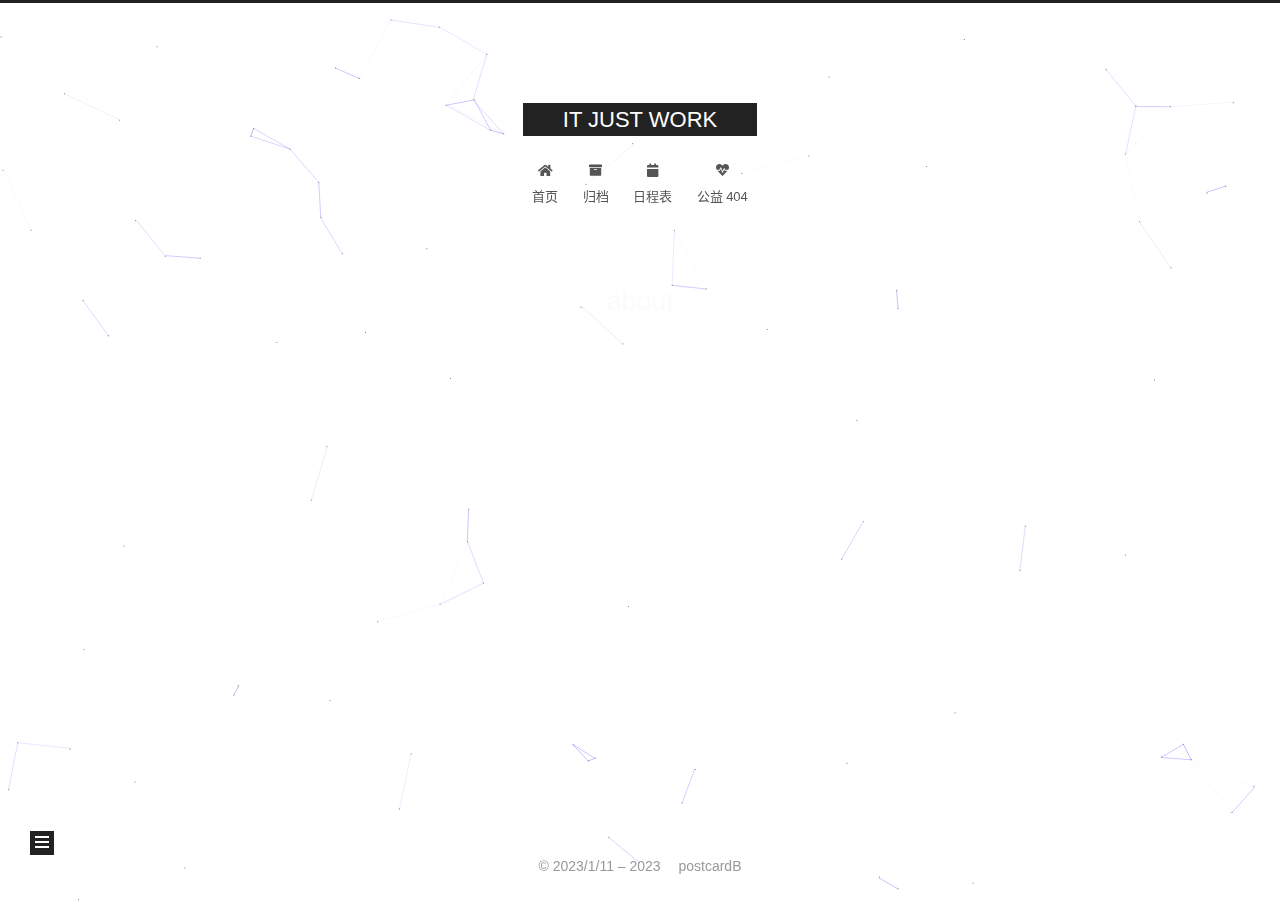
==== about/index.html @ e7f95473 "Site updated: 2023-01-11 19:33:29" ====
<!DOCTYPE html>
<html lang="zh-CN">
<head>
  <meta charset="UTF-8">
<meta name="viewport" content="width=device-width, initial-scale=1, maximum-scale=2">
<meta name="theme-color" content="#222">
<meta name="generator" content="Hexo 6.3.0">
  <link rel="apple-touch-icon" sizes="180x180" href="/images/apple-touch-icon-next.png">
  <link rel="icon" type="image/png" sizes="32x32" href="/images/favicon-32x32-next.png">
  <link rel="icon" type="image/png" sizes="16x16" href="/images/favicon-16x16-next.png">
  <link rel="mask-icon" href="/images/logo.svg" color="#222">

<link rel="stylesheet" href="/css/main.css">


<link rel="stylesheet" href="/lib/font-awesome/css/all.min.css">

<script id="hexo-configurations">
    var NexT = window.NexT || {};
    var CONFIG = {"hostname":"example.com","root":"/","scheme":"Muse","version":"7.8.0","exturl":false,"sidebar":{"position":"left","display":"post","padding":18,"offset":12,"onmobile":false},"copycode":{"enable":false,"show_result":false,"style":null},"back2top":{"enable":true,"sidebar":false,"scrollpercent":false},"bookmark":{"enable":false,"color":"#222","save":"auto"},"fancybox":false,"mediumzoom":false,"lazyload":false,"pangu":false,"comments":{"style":"tabs","active":null,"storage":true,"lazyload":false,"nav":null},"algolia":{"hits":{"per_page":10},"labels":{"input_placeholder":"Search for Posts","hits_empty":"We didn't find any results for the search: ${query}","hits_stats":"${hits} results found in ${time} ms"}},"localsearch":{"enable":false,"trigger":"auto","top_n_per_article":1,"unescape":false,"preload":false},"motion":{"enable":true,"async":false,"transition":{"post_block":"fadeIn","post_header":"slideDownIn","post_body":"slideDownIn","coll_header":"slideLeftIn","sidebar":"slideUpIn"}}};
  </script>

  <meta property="og:type" content="website">
<meta property="og:title" content="about">
<meta property="og:url" content="http://example.com/about/index.html">
<meta property="og:site_name" content="IT JUST WORK">
<meta property="og:locale" content="zh_CN">
<meta property="article:published_time" content="2023-01-11T11:20:18.000Z">
<meta property="article:modified_time" content="2023-01-11T11:20:18.881Z">
<meta property="article:author" content="postcardB">
<meta name="twitter:card" content="summary">

<link rel="canonical" href="http://example.com/about/">


<script id="page-configurations">
  // https://hexo.io/docs/variables.html
  CONFIG.page = {
    sidebar: "",
    isHome : false,
    isPost : false,
    lang   : 'zh-CN'
  };
</script>

  <title>about | IT JUST WORK
</title>
  






  <noscript>
  <style>
  .use-motion .brand,
  .use-motion .menu-item,
  .sidebar-inner,
  .use-motion .post-block,
  .use-motion .pagination,
  .use-motion .comments,
  .use-motion .post-header,
  .use-motion .post-body,
  .use-motion .collection-header { opacity: initial; }

  .use-motion .site-title,
  .use-motion .site-subtitle {
    opacity: initial;
    top: initial;
  }

  .use-motion .logo-line-before i { left: initial; }
  .use-motion .logo-line-after i { right: initial; }
  </style>
</noscript>

</head>

<body itemscope itemtype="http://schema.org/WebPage">
  <div class="container use-motion">
    <div class="headband"></div>

    <header class="header" itemscope itemtype="http://schema.org/WPHeader">
      <div class="header-inner"><div class="site-brand-container">
  <div class="site-nav-toggle">
    <div class="toggle" aria-label="切换导航栏">
      <span class="toggle-line toggle-line-first"></span>
      <span class="toggle-line toggle-line-middle"></span>
      <span class="toggle-line toggle-line-last"></span>
    </div>
  </div>

  <div class="site-meta">

    <a href="/" class="brand" rel="start">
      <span class="logo-line-before"><i></i></span>
      <h1 class="site-title">IT JUST WORK</h1>
      <span class="logo-line-after"><i></i></span>
    </a>
  </div>

  <div class="site-nav-right">
    <div class="toggle popup-trigger">
    </div>
  </div>
</div>




<nav class="site-nav">
  <ul id="menu" class="main-menu menu">
        <li class="menu-item menu-item-home">

    <a href="/" rel="section"><i class="fa fa-home fa-fw"></i>首页</a>

  </li>
        <li class="menu-item menu-item-archives">

    <a href="/archives/" rel="section"><i class="fa fa-archive fa-fw"></i>归档</a>

  </li>
        <li class="menu-item menu-item-schedule">

    <a href="/schedule/" rel="section"><i class="fa fa-calendar fa-fw"></i>日程表</a>

  </li>
        <li class="menu-item menu-item-commonweal">

    <a href="/404/" rel="section"><i class="fa fa-heartbeat fa-fw"></i>公益 404</a>

  </li>
  </ul>
</nav>




</div>
    </header>

    
  <div class="back-to-top">
    <i class="fa fa-arrow-up"></i>
    <span>0%</span>
  </div>


    <main class="main">
      <div class="main-inner">
        <div class="content-wrap">
          
  
  

          <div class="content page posts-expand">
            

    
    
    
    <div class="post-block" lang="zh-CN">
      <header class="post-header">

<h1 class="post-title" itemprop="name headline">about
</h1>

<div class="post-meta">
  

</div>

</header>

      
      
      
      <div class="post-body">
          
      </div>
      
      
      
    </div>
    

    
    
    


          </div>
          

<script>
  window.addEventListener('tabs:register', () => {
    let { activeClass } = CONFIG.comments;
    if (CONFIG.comments.storage) {
      activeClass = localStorage.getItem('comments_active') || activeClass;
    }
    if (activeClass) {
      let activeTab = document.querySelector(`a[href="#comment-${activeClass}"]`);
      if (activeTab) {
        activeTab.click();
      }
    }
  });
  if (CONFIG.comments.storage) {
    window.addEventListener('tabs:click', event => {
      if (!event.target.matches('.tabs-comment .tab-content .tab-pane')) return;
      let commentClass = event.target.classList[1];
      localStorage.setItem('comments_active', commentClass);
    });
  }
</script>

        </div>
          
  
  <div class="toggle sidebar-toggle">
    <span class="toggle-line toggle-line-first"></span>
    <span class="toggle-line toggle-line-middle"></span>
    <span class="toggle-line toggle-line-last"></span>
  </div>

  <aside class="sidebar">
    <div class="sidebar-inner">

      <ul class="sidebar-nav motion-element">
        <li class="sidebar-nav-toc">
          文章目录
        </li>
        <li class="sidebar-nav-overview">
          站点概览
        </li>
      </ul>

      <!--noindex-->
      <div class="post-toc-wrap sidebar-panel">
      </div>
      <!--/noindex-->

      <div class="site-overview-wrap sidebar-panel">
        <div class="site-author motion-element" itemprop="author" itemscope itemtype="http://schema.org/Person">
  <p class="site-author-name" itemprop="name">postcardB</p>
  <div class="site-description" itemprop="description"></div>
</div>
<div class="site-state-wrap motion-element">
  <nav class="site-state">
      <div class="site-state-item site-state-posts">
          <a href="/archives/">
        
          <span class="site-state-item-count">1</span>
          <span class="site-state-item-name">日志</span>
        </a>
      </div>
  </nav>
</div>



      </div>

    </div>
  </aside>
  <div id="sidebar-dimmer"></div>


      </div>
    </main>

    <footer class="footer">
      <div class="footer-inner">
        

        

<div class="copyright">
  
  &copy; 2023/1/11 – 
  <span itemprop="copyrightYear">2023</span>
  <span class="with-love">
    <i class=""></i>
  </span>
  <span class="author" itemprop="copyrightHolder">postcardB</span>
</div>

        








      </div>
    </footer>
  </div>

  
  
  <script color='0,0,255' opacity='0.5' zIndex='-1' count='99' src="/lib/canvas-nest/canvas-nest.min.js"></script>
  <script src="/lib/anime.min.js"></script>
  <script src="/lib/velocity/velocity.min.js"></script>
  <script src="/lib/velocity/velocity.ui.min.js"></script>

<script src="/js/utils.js"></script>

<script src="/js/motion.js"></script>


<script src="/js/schemes/muse.js"></script>


<script src="/js/next-boot.js"></script>




  















  

  

</body>
</html>
---- css/main.css ----
:root {
  --body-bg-color: #fff;
  --content-bg-color: #fff;
  --card-bg-color: #f5f5f5;
  --text-color: #555;
  --blockquote-color: #666;
  --link-color: #555;
  --link-hover-color: #222;
  --brand-color: #fff;
  --brand-hover-color: #fff;
  --table-row-odd-bg-color: #f9f9f9;
  --table-row-hover-bg-color: #f5f5f5;
  --menu-item-bg-color: #f5f5f5;
  --btn-default-bg: #222;
  --btn-default-color: #fff;
  --btn-default-border-color: #222;
  --btn-default-hover-bg: #fff;
  --btn-default-hover-color: #222;
  --btn-default-hover-border-color: #222;
}
html {
  line-height: 1.15; /* 1 */
  -webkit-text-size-adjust: 100%; /* 2 */
}
body {
  margin: 0;
}
main {
  display: block;
}
h1 {
  font-size: 2em;
  margin: 0.67em 0;
}
hr {
  box-sizing: content-box; /* 1 */
  height: 0; /* 1 */
  overflow: visible; /* 2 */
}
pre {
  font-family: monospace, monospace; /* 1 */
  font-size: 1em; /* 2 */
}
a {
  background: transparent;
}
abbr[title] {
  border-bottom: none; /* 1 */
  text-decoration: underline; /* 2 */
  text-decoration: underline dotted; /* 2 */
}
b,
strong {
  font-weight: bolder;
}
code,
kbd,
samp {
  font-family: monospace, monospace; /* 1 */
  font-size: 1em; /* 2 */
}
small {
  font-size: 80%;
}
sub,
sup {
  font-size: 75%;
  line-height: 0;
  position: relative;
  vertical-align: baseline;
}
sub {
  bottom: -0.25em;
}
sup {
  top: -0.5em;
}
img {
  border-style: none;
}
button,
input,
optgroup,
select,
textarea {
  font-family: inherit; /* 1 */
  font-size: 100%; /* 1 */
  line-height: 1.15; /* 1 */
  margin: 0; /* 2 */
}
button,
input {
/* 1 */
  overflow: visible;
}
button,
select {
/* 1 */
  text-transform: none;
}
button,
[type='button'],
[type='reset'],
[type='submit'] {
  -webkit-appearance: button;
}
button::-moz-focus-inner,
[type='button']::-moz-focus-inner,
[type='reset']::-moz-focus-inner,
[type='submit']::-moz-focus-inner {
  border-style: none;
  padding: 0;
}
button:-moz-focusring,
[type='button']:-moz-focusring,
[type='reset']:-moz-focusring,
[type='submit']:-moz-focusring {
  outline: 1px dotted ButtonText;
}
fieldset {
  padding: 0.35em 0.75em 0.625em;
}
legend {
  box-sizing: border-box; /* 1 */
  color: inherit; /* 2 */
  display: table; /* 1 */
  max-width: 100%; /* 1 */
  padding: 0; /* 3 */
  white-space: normal; /* 1 */
}
progress {
  vertical-align: baseline;
}
textarea {
  overflow: auto;
}
[type='checkbox'],
[type='radio'] {
  box-sizing: border-box; /* 1 */
  padding: 0; /* 2 */
}
[type='number']::-webkit-inner-spin-button,
[type='number']::-webkit-outer-spin-button {
  height: auto;
}
[type='search'] {
  outline-offset: -2px; /* 2 */
  -webkit-appearance: textfield; /* 1 */
}
[type='search']::-webkit-search-decoration {
  -webkit-appearance: none;
}
::-webkit-file-upload-button {
  font: inherit; /* 2 */
  -webkit-appearance: button; /* 1 */
}
details {
  display: block;
}
summary {
  display: list-item;
}
template {
  display: none;
}
[hidden] {
  display: none;
}
::selection {
  background: #262a30;
  color: #eee;
}
html,
body {
  height: 100%;
}
body {
  background: var(--body-bg-color);
  color: var(--text-color);
  font-family: 'Lato', "PingFang SC", "Microsoft YaHei", sans-serif;
  font-size: 1em;
  line-height: 2;
}
@media (max-width: 991px) {
  body {
    padding-left: 0 !important;
    padding-right: 0 !important;
  }
}
h1,
h2,
h3,
h4,
h5,
h6 {
  font-family: 'Lato', "PingFang SC", "Microsoft YaHei", sans-serif;
  font-weight: bold;
  line-height: 1.5;
  margin: 20px 0 15px;
}
h1 {
  font-size: 1.5em;
}
h2 {
  font-size: 1.375em;
}
h3 {
  font-size: 1.25em;
}
h4 {
  font-size: 1.125em;
}
h5 {
  font-size: 1em;
}
h6 {
  font-size: 0.875em;
}
p {
  margin: 0 0 20px 0;
}
a,
span.exturl {
  border-bottom: 1px solid #999;
  color: var(--link-color);
  outline: 0;
  text-decoration: none;
  overflow-wrap: break-word;
  word-wrap: break-word;
  cursor: pointer;
}
a:hover,
span.exturl:hover {
  border-bottom-color: var(--link-hover-color);
  color: var(--link-hover-color);
}
iframe,
img,
video {
  display: block;
  margin-left: auto;
  margin-right: auto;
  max-width: 100%;
}
hr {
  background-image: repeating-linear-gradient(-45deg, #ddd, #ddd 4px, transparent 4px, transparent 8px);
  border: 0;
  height: 3px;
  margin: 40px 0;
}
blockquote {
  border-left: 4px solid #ddd;
  color: var(--blockquote-color);
  margin: 0;
  padding: 0 15px;
}
blockquote cite::before {
  content: '-';
  padding: 0 5px;
}
dt {
  font-weight: bold;
}
dd {
  margin: 0;
  padding: 0;
}
kbd {
  background-color: #f5f5f5;
  background-image: linear-gradient(#eee, #fff, #eee);
  border: 1px solid #ccc;
  border-radius: 0.2em;
  box-shadow: 0.1em 0.1em 0.2em rgba(0,0,0,0.1);
  color: #555;
  font-family: inherit;
  padding: 0.1em 0.3em;
  white-space: nowrap;
}
.table-container {
  overflow: auto;
}
table {
  border-collapse: collapse;
  border-spacing: 0;
  font-size: 0.875em;
  margin: 0 0 20px 0;
  width: 100%;
}
tbody tr:nth-of-type(odd) {
  background: var(--table-row-odd-bg-color);
}
tbody tr:hover {
  background: var(--table-row-hover-bg-color);
}
caption,
th,
td {
  font-weight: normal;
  padding: 8px;
  vertical-align: middle;
}
th,
td {
  border: 1px solid #ddd;
  border-bottom: 3px solid #ddd;
}
th {
  font-weight: 700;
  padding-bottom: 10px;
}
td {
  border-bottom-width: 1px;
}
.btn {
  background: var(--btn-default-bg);
  border: 2px solid var(--btn-default-border-color);
  border-radius: 0;
  color: var(--btn-default-color);
  display: inline-block;
  font-size: 0.875em;
  line-height: 2;
  padding: 0 20px;
  text-decoration: none;
  transition-property: background-color;
  transition-delay: 0s;
  transition-duration: 0.2s;
  transition-timing-function: ease-in-out;
}
.btn:hover {
  background: var(--btn-default-hover-bg);
  border-color: var(--btn-default-hover-border-color);
  color: var(--btn-default-hover-color);
}
.btn + .btn {
  margin: 0 0 8px 8px;
}
.btn .fa-fw {
  text-align: left;
  width: 1.285714285714286em;
}
.toggle {
  line-height: 0;
}
.toggle .toggle-line {
  background: #fff;
  display: inline-block;
  height: 2px;
  left: 0;
  position: relative;
  top: 0;
  transition: all 0.4s;
  vertical-align: top;
  width: 100%;
}
.toggle .toggle-line:not(:first-child) {
  margin-top: 3px;
}
.toggle.toggle-arrow .toggle-line-first {
  left: 50%;
  top: 2px;
  transform: rotate(45deg);
  width: 50%;
}
.toggle.toggle-arrow .toggle-line-middle {
  left: 2px;
  width: 90%;
}
.toggle.toggle-arrow .toggle-line-last {
  left: 50%;
  top: -2px;
  transform: rotate(-45deg);
  width: 50%;
}
.toggle.toggle-close .toggle-line-first {
  transform: rotate(-45deg);
  top: 5px;
}
.toggle.toggle-close .toggle-line-middle {
  opacity: 0;
}
.toggle.toggle-close .toggle-line-last {
  transform: rotate(45deg);
  top: -5px;
}
.highlight,
pre {
  background: #f7f7f7;
  color: #4d4d4c;
  line-height: 1.6;
  margin: 0 auto 20px;
}
pre,
code {
  font-family: consolas, Menlo, monospace, "PingFang SC", "Microsoft YaHei";
}
code {
  background: #eee;
  border-radius: 3px;
  color: #555;
  padding: 2px 4px;
  overflow-wrap: break-word;
  word-wrap: break-word;
}
.highlight *::selection {
  background: #d6d6d6;
}
.highlight pre {
  border: 0;
  margin: 0;
  padding: 10px 0;
}
.highlight table {
  border: 0;
  margin: 0;
  width: auto;
}
.highlight td {
  border: 0;
  padding: 0;
}
.highlight figcaption {
  background: #eff2f3;
  color: #4d4d4c;
  display: flex;
  font-size: 0.875em;
  justify-content: space-between;
  line-height: 1.2;
  padding: 0.5em;
}
.highlight figcaption a {
  color: #4d4d4c;
}
.highlight figcaption a:hover {
  border-bottom-color: #4d4d4c;
}
.highlight .gutter {
  -moz-user-select: none;
  -ms-user-select: none;
  -webkit-user-select: none;
  user-select: none;
}
.highlight .gutter pre {
  background: #eff2f3;
  color: #869194;
  padding-left: 10px;
  padding-right: 10px;
  text-align: right;
}
.highlight .code pre {
  background: #f7f7f7;
  padding-left: 10px;
  width: 100%;
}
.gist table {
  width: auto;
}
.gist table td {
  border: 0;
}
pre {
  overflow: auto;
  padding: 10px;
}
pre code {
  background: none;
  color: #4d4d4c;
  font-size: 0.875em;
  padding: 0;
  text-shadow: none;
}
pre .deletion {
  background: #fdd;
}
pre .addition {
  background: #dfd;
}
pre .meta {
  color: #eab700;
  -moz-user-select: none;
  -ms-user-select: none;
  -webkit-user-select: none;
  user-select: none;
}
pre .comment {
  color: #8e908c;
}
pre .variable,
pre .attribute,
pre .tag,
pre .name,
pre .regexp,
pre .ruby .constant,
pre .xml .tag .title,
pre .xml .pi,
pre .xml .doctype,
pre .html .doctype,
pre .css .id,
pre .css .class,
pre .css .pseudo {
  color: #c82829;
}
pre .number,
pre .preprocessor,
pre .built_in,
pre .builtin-name,
pre .literal,
pre .params,
pre .constant,
pre .command {
  color: #f5871f;
}
pre .ruby .class .title,
pre .css .rules .attribute,
pre .string,
pre .symbol,
pre .value,
pre .inheritance,
pre .header,
pre .ruby .symbol,
pre .xml .cdata,
pre .special,
pre .formula {
  color: #718c00;
}
pre .title,
pre .css .hexcolor {
  color: #3e999f;
}
pre .function,
pre .python .decorator,
pre .python .title,
pre .ruby .function .title,
pre .ruby .title .keyword,
pre .perl .sub,
pre .javascript .title,
pre .coffeescript .title {
  color: #4271ae;
}
pre .keyword,
pre .javascript .function {
  color: #8959a8;
}
.blockquote-center {
  border-left: none;
  margin: 40px 0;
  padding: 0;
  position: relative;
  text-align: center;
}
.blockquote-center .fa {
  display: block;
  opacity: 0.6;
  position: absolute;
  width: 100%;
}
.blockquote-center .fa-quote-left {
  border-top: 1px solid #ccc;
  text-align: left;
  top: -20px;
}
.blockquote-center .fa-quote-right {
  border-bottom: 1px solid #ccc;
  text-align: right;
  bottom: -20px;
}
.blockquote-center p,
.blockquote-center div {
  text-align: center;
}
.post-body .group-picture img {
  margin: 0 auto;
  padding: 0 3px;
}
.group-picture-row {
  margin-bottom: 6px;
  overflow: hidden;
}
.group-picture-column {
  float: left;
  margin-bottom: 10px;
}
.post-body .label {
  color: #555;
  display: inline;
  padding: 0 2px;
}
.post-body .label.default {
  background: #f0f0f0;
}
.post-body .label.primary {
  background: #efe6f7;
}
.post-body .label.info {
  background: #e5f2f8;
}
.post-body .label.success {
  background: #e7f4e9;
}
.post-body .label.warning {
  background: #fcf6e1;
}
.post-body .label.danger {
  background: #fae8eb;
}
.post-body .tabs {
  margin-bottom: 20px;
}
.post-body .tabs,
.tabs-comment {
  display: block;
  padding-top: 10px;
  position: relative;
}
.post-body .tabs ul.nav-tabs,
.tabs-comment ul.nav-tabs {
  display: flex;
  flex-wrap: wrap;
  margin: 0;
  margin-bottom: -1px;
  padding: 0;
}
@media (max-width: 413px) {
  .post-body .tabs ul.nav-tabs,
  .tabs-comment ul.nav-tabs {
    display: block;
    margin-bottom: 5px;
  }
}
.post-body .tabs ul.nav-tabs li.tab,
.tabs-comment ul.nav-tabs li.tab {
  border-bottom: 1px solid #ddd;
  border-left: 1px solid transparent;
  border-right: 1px solid transparent;
  border-top: 3px solid transparent;
  flex-grow: 1;
  list-style-type: none;
  border-radius: 0 0 0 0;
}
@media (max-width: 413px) {
  .post-body .tabs ul.nav-tabs li.tab,
  .tabs-comment ul.nav-tabs li.tab {
    border-bottom: 1px solid transparent;
    border-left: 3px solid transparent;
    border-right: 1px solid transparent;
    border-top: 1px solid transparent;
  }
}
@media (max-width: 413px) {
  .post-body .tabs ul.nav-tabs li.tab,
  .tabs-comment ul.nav-tabs li.tab {
    border-radius: 0;
  }
}
.post-body .tabs ul.nav-tabs li.tab a,
.tabs-comment ul.nav-tabs li.tab a {
  border-bottom: initial;
  display: block;
  line-height: 1.8;
  outline: 0;
  padding: 0.25em 0.75em;
  text-align: center;
  transition-delay: 0s;
  transition-duration: 0.2s;
  transition-timing-function: ease-out;
}
.post-body .tabs ul.nav-tabs li.tab a i,
.tabs-comment ul.nav-tabs li.tab a i {
  width: 1.285714285714286em;
}
.post-body .tabs ul.nav-tabs li.tab.active,
.tabs-comment ul.nav-tabs li.tab.active {
  border-bottom: 1px solid transparent;
  border-left: 1px solid #ddd;
  border-right: 1px solid #ddd;
  border-top: 3px solid #fc6423;
}
@media (max-width: 413px) {
  .post-body .tabs ul.nav-tabs li.tab.active,
  .tabs-comment ul.nav-tabs li.tab.active {
    border-bottom: 1px solid #ddd;
    border-left: 3px solid #fc6423;
    border-right: 1px solid #ddd;
    border-top: 1px solid #ddd;
  }
}
.post-body .tabs ul.nav-tabs li.tab.active a,
.tabs-comment ul.nav-tabs li.tab.active a {
  color: var(--link-color);
  cursor: default;
}
.post-body .tabs .tab-content .tab-pane,
.tabs-comment .tab-content .tab-pane {
  border: 1px solid #ddd;
  border-top: 0;
  padding: 20px 20px 0 20px;
  border-radius: 0;
}
.post-body .tabs .tab-content .tab-pane:not(.active),
.tabs-comment .tab-content .tab-pane:not(.active) {
  display: none;
}
.post-body .tabs .tab-content .tab-pane.active,
.tabs-comment .tab-content .tab-pane.active {
  display: block;
}
.post-body .tabs .tab-content .tab-pane.active:nth-of-type(1),
.tabs-comment .tab-content .tab-pane.active:nth-of-type(1) {
  border-radius: 0 0 0 0;
}
@media (max-width: 413px) {
  .post-body .tabs .tab-content .tab-pane.active:nth-of-type(1),
  .tabs-comment .tab-content .tab-pane.active:nth-of-type(1) {
    border-radius: 0;
  }
}
.post-body .note {
  border-radius: 3px;
  margin-bottom: 20px;
  padding: 1em;
  position: relative;
  border: 1px solid #eee;
  border-left-width: 5px;
}
.post-body .note h2,
.post-body .note h3,
.post-body .note h4,
.post-body .note h5,
.post-body .note h6 {
  margin-top: 0;
  border-bottom: initial;
  margin-bottom: 0;
  padding-top: 0;
}
.post-body .note p:first-child,
.post-body .note ul:first-child,
.post-body .note ol:first-child,
.post-body .note table:first-child,
.post-body .note pre:first-child,
.post-body .note blockquote:first-child,
.post-body .note img:first-child {
  margin-top: 0;
}
.post-body .note p:last-child,
.post-body .note ul:last-child,
.post-body .note ol:last-child,
.post-body .note table:last-child,
.post-body .note pre:last-child,
.post-body .note blockquote:last-child,
.post-body .note img:last-child {
  margin-bottom: 0;
}
.post-body .note.default {
  border-left-color: #777;
}
.post-body .note.default h2,
.post-body .note.default h3,
.post-body .note.default h4,
.post-body .note.default h5,
.post-body .note.default h6 {
  color: #777;
}
.post-body .note.primary {
  border-left-color: #6f42c1;
}
.post-body .note.primary h2,
.post-body .note.primary h3,
.post-body .note.primary h4,
.post-body .note.primary h5,
.post-body .note.primary h6 {
  color: #6f42c1;
}
.post-body .note.info {
  border-left-color: #428bca;
}
.post-body .note.info h2,
.post-body .note.info h3,
.post-body .note.info h4,
.post-body .note.info h5,
.post-body .note.info h6 {
  color: #428bca;
}
.post-body .note.success {
  border-left-color: #5cb85c;
}
.post-body .note.success h2,
.post-body .note.success h3,
.post-body .note.success h4,
.post-body .note.success h5,
.post-body .note.success h6 {
  color: #5cb85c;
}
.post-body .note.warning {
  border-left-color: #f0ad4e;
}
.post-body .note.warning h2,
.post-body .note.warning h3,
.post-body .note.warning h4,
.post-body .note.warning h5,
.post-body .note.warning h6 {
  color: #f0ad4e;
}
.post-body .note.danger {
  border-left-color: #d9534f;
}
.post-body .note.danger h2,
.post-body .note.danger h3,
.post-body .note.danger h4,
.post-body .note.danger h5,
.post-body .note.danger h6 {
  color: #d9534f;
}
.pagination .prev,
.pagination .next,
.pagination .page-number,
.pagination .space {
  display: inline-block;
  margin: 0 10px;
  padding: 0 11px;
  position: relative;
  top: -1px;
}
@media (max-width: 767px) {
  .pagination .prev,
  .pagination .next,
  .pagination .page-number,
  .pagination .space {
    margin: 0 5px;
  }
}
.pagination {
  border-top: 1px solid #eee;
  margin: 120px 0 0;
  text-align: center;
}
.pagination .prev,
.pagination .next,
.pagination .page-number {
  border-bottom: 0;
  border-top: 1px solid #eee;
  transition-property: border-color;
  transition-delay: 0s;
  transition-duration: 0.2s;
  transition-timing-function: ease-in-out;
}
.pagination .prev:hover,
.pagination .next:hover,
.pagination .page-number:hover {
  border-top-color: #222;
}
.pagination .space {
  margin: 0;
  padding: 0;
}
.pagination .prev {
  margin-left: 0;
}
.pagination .next {
  margin-right: 0;
}
.pagination .page-number.current {
  background: #ccc;
  border-top-color: #ccc;
  color: #fff;
}
@media (max-width: 767px) {
  .pagination {
    border-top: none;
  }
  .pagination .prev,
  .pagination .next,
  .pagination .page-number {
    border-bottom: 1px solid #eee;
    border-top: 0;
    margin-bottom: 10px;
    padding: 0 10px;
  }
  .pagination .prev:hover,
  .pagination .next:hover,
  .pagination .page-number:hover {
    border-bottom-color: #222;
  }
}
.comments {
  margin-top: 60px;
  overflow: hidden;
}
.comment-button-group {
  display: flex;
  flex-wrap: wrap-reverse;
  justify-content: center;
  margin: 1em 0;
}
.comment-button-group .comment-button {
  margin: 0.1em 0.2em;
}
.comment-button-group .comment-button.active {
  background: var(--btn-default-hover-bg);
  border-color: var(--btn-default-hover-border-color);
  color: var(--btn-default-hover-color);
}
.comment-position {
  display: none;
}
.comment-position.active {
  display: block;
}
.tabs-comment {
  background: var(--content-bg-color);
  margin-top: 4em;
  padding-top: 0;
}
.tabs-comment .comments {
  border: 0;
  box-shadow: none;
  margin-top: 0;
  padding-top: 0;
}
.container {
  min-height: 100%;
  position: relative;
}
.main-inner {
  margin: 0 auto;
  width: 700px;
}
@media (min-width: 1200px) {
  .main-inner {
    width: 800px;
  }
}
@media (min-width: 1600px) {
  .main-inner {
    width: 900px;
  }
}
@media (max-width: 767px) {
  .content-wrap {
    padding: 0 20px;
  }
}
.header {
  background: transparent;
}
.header-inner {
  margin: 0 auto;
  width: 700px;
}
@media (min-width: 1200px) {
  .header-inner {
    width: 800px;
  }
}
@media (min-width: 1600px) {
  .header-inner {
    width: 900px;
  }
}
.site-brand-container {
  display: flex;
  flex-shrink: 0;
  padding: 0 10px;
}
.headband {
  background: #222;
  height: 3px;
}
.site-meta {
  flex-grow: 1;
  text-align: center;
}
@media (max-width: 767px) {
  .site-meta {
    text-align: center;
  }
}
.brand {
  border-bottom: none;
  color: var(--brand-color);
  display: inline-block;
  line-height: 1.375em;
  padding: 0 40px;
  position: relative;
}
.brand:hover {
  color: var(--brand-hover-color);
}
.site-title {
  font-family: 'Lato', "PingFang SC", "Microsoft YaHei", sans-serif;
  font-size: 1.375em;
  font-weight: normal;
  margin: 0;
}
.site-subtitle {
  color: #999;
  font-size: 0.8125em;
  margin: 10px 0;
}
.use-motion .brand {
  opacity: 0;
}
.use-motion .site-title,
.use-motion .site-subtitle,
.use-motion .custom-logo-image {
  opacity: 0;
  position: relative;
  top: -10px;
}
.site-nav-toggle,
.site-nav-right {
  display: none;
}
@media (max-width: 767px) {
  .site-nav-toggle,
  .site-nav-right {
    display: flex;
    flex-direction: column;
    justify-content: center;
  }
}
.site-nav-toggle .toggle,
.site-nav-right .toggle {
  color: var(--text-color);
  padding: 10px;
  width: 22px;
}
.site-nav-toggle .toggle .toggle-line,
.site-nav-right .toggle .toggle-line {
  background: var(--text-color);
  border-radius: 1px;
}
.site-nav {
  display: block;
}
@media (max-width: 767px) {
  .site-nav {
    clear: both;
    display: none;
  }
}
.site-nav.site-nav-on {
  display: block;
}
.menu {
  margin-top: 20px;
  padding-left: 0;
  text-align: center;
}
.menu-item {
  display: inline-block;
  list-style: none;
  margin: 0 10px;
}
@media (max-width: 767px) {
  .menu-item {
    display: block;
    margin-top: 10px;
  }
  .menu-item.menu-item-search {
    display: none;
  }
}
.menu-item a,
.menu-item span.exturl {
  border-bottom: 0;
  display: block;
  font-size: 0.8125em;
  transition-property: border-color;
  transition-delay: 0s;
  transition-duration: 0.2s;
  transition-timing-function: ease-in-out;
}
@media (hover: none) {
  .menu-item a:hover,
  .menu-item span.exturl:hover {
    border-bottom-color: transparent !important;
  }
}
.menu-item .fa,
.menu-item .fab,
.menu-item .far,
.menu-item .fas {
  margin-right: 8px;
}
.menu-item .badge {
  display: inline-block;
  font-weight: bold;
  line-height: 1;
  margin-left: 0.35em;
  margin-top: 0.35em;
  text-align: center;
  white-space: nowrap;
}
@media (max-width: 767px) {
  .menu-item .badge {
    float: right;
    margin-left: 0;
  }
}
.menu-item-active a,
.menu .menu-item a:hover,
.menu .menu-item span.exturl:hover {
  background: var(--menu-item-bg-color);
}
.use-motion .menu-item {
  opacity: 0;
}
.sidebar {
  background: #222;
  bottom: 0;
  box-shadow: inset 0 2px 6px #000;
  position: fixed;
  top: 0;
}
@media (max-width: 991px) {
  .sidebar {
    display: none;
  }
}
.sidebar-inner {
  color: #999;
  padding: 18px 10px;
  text-align: center;
}
.cc-license {
  margin-top: 10px;
  text-align: center;
}
.cc-license .cc-opacity {
  border-bottom: none;
  opacity: 0.7;
}
.cc-license .cc-opacity:hover {
  opacity: 0.9;
}
.cc-license img {
  display: inline-block;
}
.site-author-image {
  border: 2px solid #333;
  display: block;
  margin: 0 auto;
  max-width: 96px;
  padding: 2px;
}
.site-author-name {
  color: #f5f5f5;
  font-weight: normal;
  margin: 5px 0 0;
  text-align: center;
}
.site-description {
  color: #999;
  font-size: 1em;
  margin-top: 5px;
  text-align: center;
}
.links-of-author {
  margin-top: 15px;
}
.links-of-author a,
.links-of-author span.exturl {
  border-bottom-color: #555;
  display: inline-block;
  font-size: 0.8125em;
  margin-bottom: 10px;
  margin-right: 10px;
  vertical-align: middle;
}
.links-of-author a::before,
.links-of-author span.exturl::before {
  background: #edb3fb;
  border-radius: 50%;
  content: ' ';
  display: inline-block;
  height: 4px;
  margin-right: 3px;
  vertical-align: middle;
  width: 4px;
}
.sidebar-button {
  margin-top: 15px;
}
.sidebar-button a {
  border: 1px solid #fc6423;
  border-radius: 4px;
  color: #fc6423;
  display: inline-block;
  padding: 0 15px;
}
.sidebar-button a .fa,
.sidebar-button a .fab,
.sidebar-button a .far,
.sidebar-button a .fas {
  margin-right: 5px;
}
.sidebar-button a:hover {
  background: #fc6423;
  border: 1px solid #fc6423;
  color: #fff;
}
.sidebar-button a:hover .fa,
.sidebar-button a:hover .fab,
.sidebar-button a:hover .far,
.sidebar-button a:hover .fas {
  color: #fff;
}
.links-of-blogroll {
  font-size: 0.8125em;
  margin-top: 10px;
}
.links-of-blogroll-title {
  font-size: 0.875em;
  font-weight: 600;
  margin-top: 0;
}
.links-of-blogroll-list {
  list-style: none;
  margin: 0;
  padding: 0;
}
#sidebar-dimmer {
  display: none;
}
@media (max-width: 767px) {
  #sidebar-dimmer {
    background: #000;
    display: block;
    height: 100%;
    left: 100%;
    opacity: 0;
    position: fixed;
    top: 0;
    width: 100%;
    z-index: 1100;
  }
  .sidebar-active + #sidebar-dimmer {
    opacity: 0.7;
    transform: translateX(-100%);
    transition: opacity 0.5s;
  }
}
.sidebar-nav {
  margin: 0;
  padding-bottom: 20px;
  padding-left: 0;
}
.sidebar-nav li {
  border-bottom: 1px solid transparent;
  color: #666;
  cursor: pointer;
  display: inline-block;
  font-size: 0.875em;
}
.sidebar-nav li.sidebar-nav-overview {
  margin-left: 10px;
}
.sidebar-nav li:hover {
  color: #f5f5f5;
}
.sidebar-nav .sidebar-nav-active {
  border-bottom-color: #87daff;
  color: #87daff;
}
.sidebar-nav .sidebar-nav-active:hover {
  color: #87daff;
}
.sidebar-panel {
  display: none;
  overflow-x: hidden;
  overflow-y: auto;
}
.sidebar-panel-active {
  display: block;
}
.sidebar-toggle {
  background: #222;
  bottom: 45px;
  cursor: pointer;
  height: 14px;
  left: 30px;
  padding: 5px;
  position: fixed;
  width: 14px;
  z-index: 1300;
}
@media (max-width: 991px) {
  .sidebar-toggle {
    left: 20px;
    opacity: 0.8;
    display: none;
  }
}
.sidebar-toggle:hover .toggle-line {
  background: #87daff;
}
.post-toc {
  font-size: 0.875em;
}
.post-toc ol {
  list-style: none;
  margin: 0;
  padding: 0 2px 5px 10px;
  text-align: left;
}
.post-toc ol > ol {
  padding-left: 0;
}
.post-toc ol a {
  transition-property: all;
  transition-delay: 0s;
  transition-duration: 0.2s;
  transition-timing-function: ease-in-out;
}
.post-toc .nav-item {
  line-height: 1.8;
  overflow: hidden;
  text-overflow: ellipsis;
  white-space: nowrap;
}
.post-toc .nav .nav-child {
  display: none;
}
.post-toc .nav .active > .nav-child {
  display: block;
}
.post-toc .nav .active-current > .nav-child {
  display: block;
}
.post-toc .nav .active-current > .nav-child > .nav-item {
  display: block;
}
.post-toc .nav .active > a {
  border-bottom-color: #87daff;
  color: #87daff;
}
.post-toc .nav .active-current > a {
  color: #87daff;
}
.post-toc .nav .active-current > a:hover {
  color: #87daff;
}
.site-state {
  display: flex;
  justify-content: center;
  line-height: 1.4;
  margin-top: 10px;
  overflow: hidden;
  text-align: center;
  white-space: nowrap;
}
.site-state-item {
  padding: 0 15px;
}
.site-state-item:not(:first-child) {
  border-left: 1px solid #333;
}
.site-state-item a {
  border-bottom: none;
}
.site-state-item-count {
  display: block;
  font-size: 1.25em;
  font-weight: 600;
  text-align: center;
}
.site-state-item-name {
  color: inherit;
  font-size: 0.875em;
}
.footer {
  color: #999;
  font-size: 0.875em;
  padding: 20px 0;
}
.footer.footer-fixed {
  bottom: 0;
  left: 0;
  position: absolute;
  right: 0;
}
.footer-inner {
  box-sizing: border-box;
  margin: 0 auto;
  text-align: center;
  width: 700px;
}
@media (min-width: 1200px) {
  .footer-inner {
    width: 800px;
  }
}
@media (min-width: 1600px) {
  .footer-inner {
    width: 900px;
  }
}
.languages {
  display: inline-block;
  font-size: 1.125em;
  position: relative;
}
.languages .lang-select-label span {
  margin: 0 0.5em;
}
.languages .lang-select {
  height: 100%;
  left: 0;
  opacity: 0;
  position: absolute;
  top: 0;
  width: 100%;
}
.with-love {
  color: ;
  display: inline-block;
  margin: 0 5px;
}
.powered-by,
.theme-info {
  display: inline-block;
}
@-moz-keyframes iconAnimate {
  0%, 100% {
    transform: scale(1);
  }
  10%, 30% {
    transform: scale(0.9);
  }
  20%, 40%, 60%, 80% {
    transform: scale(1.1);
  }
  50%, 70% {
    transform: scale(1.1);
  }
}
@-webkit-keyframes iconAnimate {
  0%, 100% {
    transform: scale(1);
  }
  10%, 30% {
    transform: scale(0.9);
  }
  20%, 40%, 60%, 80% {
    transform: scale(1.1);
  }
  50%, 70% {
    transform: scale(1.1);
  }
}
@-o-keyframes iconAnimate {
  0%, 100% {
    transform: scale(1);
  }
  10%, 30% {
    transform: scale(0.9);
  }
  20%, 40%, 60%, 80% {
    transform: scale(1.1);
  }
  50%, 70% {
    transform: scale(1.1);
  }
}
@keyframes iconAnimate {
  0%, 100% {
    transform: scale(1);
  }
  10%, 30% {
    transform: scale(0.9);
  }
  20%, 40%, 60%, 80% {
    transform: scale(1.1);
  }
  50%, 70% {
    transform: scale(1.1);
  }
}
.back-to-top {
  font-size: 12px;
  text-align: center;
  transition-delay: 0s;
  transition-duration: 0.2s;
  transition-timing-function: ease-in-out;
}
.back-to-top {
  background: #222;
  bottom: -100px;
  box-sizing: border-box;
  color: #fff;
  cursor: pointer;
  left: 30px;
  opacity: 1;
  padding: 0 6px;
  position: fixed;
  transition-property: bottom;
  z-index: 1300;
  width: 24px;
}
.back-to-top span {
  display: none;
}
.back-to-top:hover {
  color: #87daff;
}
.back-to-top.back-to-top-on {
  bottom: 19px;
}
@media (max-width: 991px) {
  .back-to-top {
    left: 20px;
    opacity: 0.8;
  }
}
.post-body {
  font-family: 'Lato', "PingFang SC", "Microsoft YaHei", sans-serif;
  overflow-wrap: break-word;
  word-wrap: break-word;
}
@media (min-width: 1200px) {
  .post-body {
    font-size: 1.125em;
  }
}
.post-body .exturl .fa {
  font-size: 0.875em;
  margin-left: 4px;
}
.post-body .image-caption,
.post-body .figure .caption {
  color: #999;
  font-size: 0.875em;
  font-weight: bold;
  line-height: 1;
  margin: -20px auto 15px;
  text-align: center;
}
.post-sticky-flag {
  display: inline-block;
  transform: rotate(30deg);
}
.post-button {
  margin-top: 40px;
  text-align: center;
}
.use-motion .post-block,
.use-motion .pagination,
.use-motion .comments {
  opacity: 0;
}
.use-motion .post-header {
  opacity: 0;
}
.use-motion .post-body {
  opacity: 0;
}
.use-motion .collection-header {
  opacity: 0;
}
.posts-collapse {
  margin-left: 35px;
  position: relative;
}
@media (max-width: 767px) {
  .posts-collapse {
    margin-left: 0px;
    margin-right: 0px;
  }
}
.posts-collapse .collection-title {
  font-size: 1.125em;
  position: relative;
}
.posts-collapse .collection-title::before {
  background: #999;
  border: 1px solid #fff;
  border-radius: 50%;
  content: ' ';
  height: 10px;
  left: 0;
  margin-left: -6px;
  margin-top: -4px;
  position: absolute;
  top: 50%;
  width: 10px;
}
.posts-collapse .collection-year {
  font-size: 1.5em;
  font-weight: bold;
  margin: 60px 0;
  position: relative;
}
.posts-collapse .collection-year::before {
  background: #bbb;
  border-radius: 50%;
  content: ' ';
  height: 8px;
  left: 0;
  margin-left: -4px;
  margin-top: -4px;
  position: absolute;
  top: 50%;
  width: 8px;
}
.posts-collapse .collection-header {
  display: block;
  margin: 0 0 0 20px;
}
.posts-collapse .collection-header small {
  color: #bbb;
  margin-left: 5px;
}
.posts-collapse .post-header {
  border-bottom: 1px dashed #ccc;
  margin: 30px 0;
  padding-left: 15px;
  position: relative;
  transition-property: border;
  transition-delay: 0s;
  transition-duration: 0.2s;
  transition-timing-function: ease-in-out;
}
.posts-collapse .post-header::before {
  background: #bbb;
  border: 1px solid #fff;
  border-radius: 50%;
  content: ' ';
  height: 6px;
  left: 0;
  margin-left: -4px;
  position: absolute;
  top: 0.75em;
  transition-property: background;
  width: 6px;
  transition-delay: 0s;
  transition-duration: 0.2s;
  transition-timing-function: ease-in-out;
}
.posts-collapse .post-header:hover {
  border-bottom-color: #666;
}
.posts-collapse .post-header:hover::before {
  background: #222;
}
.posts-collapse .post-meta {
  display: inline;
  font-size: 0.75em;
  margin-right: 10px;
}
.posts-collapse .post-title {
  display: inline;
}
.posts-collapse .post-title a,
.posts-collapse .post-title span.exturl {
  border-bottom: none;
  color: var(--link-color);
}
.posts-collapse .post-title .fa-external-link-alt {
  font-size: 0.875em;
  margin-left: 5px;
}
.posts-collapse::before {
  background: #f5f5f5;
  content: ' ';
  height: 100%;
  left: 0;
  margin-left: -2px;
  position: absolute;
  top: 1.25em;
  width: 4px;
}
.post-eof {
  background: #ccc;
  height: 1px;
  margin: 80px auto 60px;
  text-align: center;
  width: 8%;
}
.post-block:last-of-type .post-eof {
  display: none;
}
.content {
  padding-top: 40px;
}
@media (min-width: 992px) {
  .post-body {
    text-align: justify;
  }
}
@media (max-width: 991px) {
  .post-body {
    text-align: justify;
  }
}
.post-body h1,
.post-body h2,
.post-body h3,
.post-body h4,
.post-body h5,
.post-body h6 {
  padding-top: 10px;
}
.post-body h1 .header-anchor,
.post-body h2 .header-anchor,
.post-body h3 .header-anchor,
.post-body h4 .header-anchor,
.post-body h5 .header-anchor,
.post-body h6 .header-anchor {
  border-bottom-style: none;
  color: #ccc;
  float: right;
  margin-left: 10px;
  visibility: hidden;
}
.post-body h1 .header-anchor:hover,
.post-body h2 .header-anchor:hover,
.post-body h3 .header-anchor:hover,
.post-body h4 .header-anchor:hover,
.post-body h5 .header-anchor:hover,
.post-body h6 .header-anchor:hover {
  color: inherit;
}
.post-body h1:hover .header-anchor,
.post-body h2:hover .header-anchor,
.post-body h3:hover .header-anchor,
.post-body h4:hover .header-anchor,
.post-body h5:hover .header-anchor,
.post-body h6:hover .header-anchor {
  visibility: visible;
}
.post-body iframe,
.post-body img,
.post-body video {
  margin-bottom: 20px;
}
.post-body .video-container {
  height: 0;
  margin-bottom: 20px;
  overflow: hidden;
  padding-top: 75%;
  position: relative;
  width: 100%;
}
.post-body .video-container iframe,
.post-body .video-container object,
.post-body .video-container embed {
  height: 100%;
  left: 0;
  margin: 0;
  position: absolute;
  top: 0;
  width: 100%;
}
.post-gallery {
  align-items: center;
  display: grid;
  grid-gap: 10px;
  grid-template-columns: 1fr 1fr 1fr;
  margin-bottom: 20px;
}
@media (max-width: 767px) {
  .post-gallery {
    grid-template-columns: 1fr 1fr;
  }
}
.post-gallery a {
  border: 0;
}
.post-gallery img {
  margin: 0;
}
.posts-expand .post-header {
  font-size: 1.125em;
}
.posts-expand .post-title {
  font-size: 1.5em;
  font-weight: normal;
  margin: initial;
  text-align: center;
  overflow-wrap: break-word;
  word-wrap: break-word;
}
.posts-expand .post-title-link {
  border-bottom: none;
  color: var(--link-color);
  display: inline-block;
  position: relative;
  vertical-align: top;
}
.posts-expand .post-title-link::before {
  background: var(--link-color);
  bottom: 0;
  content: '';
  height: 2px;
  left: 0;
  position: absolute;
  transform: scaleX(0);
  visibility: hidden;
  width: 100%;
  transition-delay: 0s;
  transition-duration: 0.2s;
  transition-timing-function: ease-in-out;
}
.posts-expand .post-title-link:hover::before {
  transform: scaleX(1);
  visibility: visible;
}
.posts-expand .post-title-link .fa-external-link-alt {
  font-size: 0.875em;
  margin-left: 5px;
}
.posts-expand .post-meta {
  color: #999;
  font-family: 'Lato', "PingFang SC", "Microsoft YaHei", sans-serif;
  font-size: 0.75em;
  margin: 3px 0 60px 0;
  text-align: center;
}
.posts-expand .post-meta .post-description {
  font-size: 0.875em;
  margin-top: 2px;
}
.posts-expand .post-meta time {
  border-bottom: 1px dashed #999;
  cursor: pointer;
}
.post-meta .post-meta-item + .post-meta-item::before {
  content: '|';
  margin: 0 0.5em;
}
.post-meta-divider {
  margin: 0 0.5em;
}
.post-meta-item-icon {
  margin-right: 3px;
}
@media (max-width: 991px) {
  .post-meta-item-icon {
    display: inline-block;
  }
}
@media (max-width: 991px) {
  .post-meta-item-text {
    display: none;
  }
}
.post-nav {
  border-top: 1px solid #eee;
  display: flex;
  justify-content: space-between;
  margin-top: 15px;
  padding: 10px 5px 0;
}
.post-nav-item {
  flex: 1;
}
.post-nav-item a {
  border-bottom: none;
  display: block;
  font-size: 0.875em;
  line-height: 1.6;
  position: relative;
}
.post-nav-item a:active {
  top: 2px;
}
.post-nav-item .fa {
  font-size: 0.75em;
}
.post-nav-item:first-child {
  margin-right: 15px;
}
.post-nav-item:first-child .fa {
  margin-right: 5px;
}
.post-nav-item:last-child {
  margin-left: 15px;
  text-align: right;
}
.post-nav-item:last-child .fa {
  margin-left: 5px;
}
.rtl.post-body p,
.rtl.post-body a,
.rtl.post-body h1,
.rtl.post-body h2,
.rtl.post-body h3,
.rtl.post-body h4,
.rtl.post-body h5,
.rtl.post-body h6,
.rtl.post-body li,
.rtl.post-body ul,
.rtl.post-body ol {
  direction: rtl;
  font-family: UKIJ Ekran;
}
.rtl.post-title {
  font-family: UKIJ Ekran;
}
.post-tags {
  margin-top: 40px;
  text-align: center;
}
.post-tags a {
  display: inline-block;
  font-size: 0.8125em;
}
.post-tags a:not(:last-child) {
  margin-right: 10px;
}
.post-widgets {
  border-top: 1px solid #eee;
  margin-top: 15px;
  text-align: center;
}
.wp_rating {
  height: 20px;
  line-height: 20px;
  margin-top: 10px;
  padding-top: 6px;
  text-align: center;
}
.social-like {
  display: flex;
  font-size: 0.875em;
  justify-content: center;
  text-align: center;
}
.reward-container {
  margin: 20px auto;
  padding: 10px 0;
  text-align: center;
  width: 90%;
}
.reward-container button {
  background: transparent;
  border: 1px solid #fc6423;
  border-radius: 0;
  color: #fc6423;
  cursor: pointer;
  line-height: 2;
  outline: 0;
  padding: 0 15px;
  vertical-align: text-top;
}
.reward-container button:hover {
  background: #fc6423;
  border: 1px solid transparent;
  color: #fa9366;
}
#qr {
  padding-top: 20px;
}
#qr a {
  border: 0;
}
#qr img {
  display: inline-block;
  margin: 0.8em 2em 0 2em;
  max-width: 100%;
  width: 180px;
}
#qr p {
  text-align: center;
}
.category-all-page .category-all-title {
  text-align: center;
}
.category-all-page .category-all {
  margin-top: 20px;
}
.category-all-page .category-list {
  list-style: none;
  margin: 0;
  padding: 0;
}
.category-all-page .category-list-item {
  margin: 5px 10px;
}
.category-all-page .category-list-count {
  color: #bbb;
}
.category-all-page .category-list-count::before {
  content: ' (';
  display: inline;
}
.category-all-page .category-list-count::after {
  content: ') ';
  display: inline;
}
.category-all-page .category-list-child {
  padding-left: 10px;
}
.event-list {
  padding: 0;
}
.event-list hr {
  background: #222;
  margin: 20px 0 45px 0;
}
.event-list hr::after {
  background: #222;
  color: #fff;
  content: 'NOW';
  display: inline-block;
  font-weight: bold;
  padding: 0 5px;
  text-align: right;
}
.event-list .event {
  background: #222;
  margin: 20px 0;
  min-height: 40px;
  padding: 15px 0 15px 10px;
}
.event-list .event .event-summary {
  color: #fff;
  margin: 0;
  padding-bottom: 3px;
}
.event-list .event .event-summary::before {
  animation: dot-flash 1s alternate infinite ease-in-out;
  color: #fff;
  content: '\f111';
  display: inline-block;
  font-size: 10px;
  margin-right: 25px;
  vertical-align: middle;
  font-family: 'Font Awesome 5 Free';
  font-weight: 900;
}
.event-list .event .event-relative-time {
  color: #bbb;
  display: inline-block;
  font-size: 12px;
  font-weight: normal;
  padding-left: 12px;
}
.event-list .event .event-details {
  color: #fff;
  display: block;
  line-height: 18px;
  margin-left: 56px;
  padding-bottom: 6px;
  padding-top: 3px;
  text-indent: -24px;
}
.event-list .event .event-details::before {
  color: #fff;
  display: inline-block;
  margin-right: 9px;
  text-align: center;
  text-indent: 0;
  width: 14px;
  font-family: 'Font Awesome 5 Free';
  font-weight: 900;
}
.event-list .event .event-details.event-location::before {
  content: '\f041';
}
.event-list .event .event-details.event-duration::before {
  content: '\f017';
}
.event-list .event-past {
  background: #f5f5f5;
}
.event-list .event-past .event-summary,
.event-list .event-past .event-details {
  color: #bbb;
  opacity: 0.9;
}
.event-list .event-past .event-summary::before,
.event-list .event-past .event-details::before {
  animation: none;
  color: #bbb;
}
@-moz-keyframes dot-flash {
  from {
    opacity: 1;
    transform: scale(1);
  }
  to {
    opacity: 0;
    transform: scale(0.8);
  }
}
@-webkit-keyframes dot-flash {
  from {
    opacity: 1;
    transform: scale(1);
  }
  to {
    opacity: 0;
    transform: scale(0.8);
  }
}
@-o-keyframes dot-flash {
  from {
    opacity: 1;
    transform: scale(1);
  }
  to {
    opacity: 0;
    transform: scale(0.8);
  }
}
@keyframes dot-flash {
  from {
    opacity: 1;
    transform: scale(1);
  }
  to {
    opacity: 0;
    transform: scale(0.8);
  }
}
ul.breadcrumb {
  font-size: 0.75em;
  list-style: none;
  margin: 1em 0;
  padding: 0 2em;
  text-align: center;
}
ul.breadcrumb li {
  display: inline;
}
ul.breadcrumb li + li::before {
  content: '/\00a0';
  font-weight: normal;
  padding: 0.5em;
}
ul.breadcrumb li + li:last-child {
  font-weight: bold;
}
.tag-cloud {
  text-align: center;
}
.tag-cloud a {
  display: inline-block;
  margin: 10px;
}
.tag-cloud a:hover {
  color: var(--link-hover-color) !important;
}
@media (max-width: 767px) {
  .header-inner,
  .main-inner,
  .footer-inner {
    width: auto;
  }
}
.header-inner {
  padding-top: 100px;
}
@media (max-width: 767px) {
  .header-inner {
    padding-top: 50px;
  }
}
.main-inner {
  padding-bottom: 60px;
}
.content {
  padding-top: 70px;
}
@media (max-width: 767px) {
  .content {
    padding-top: 35px;
  }
}
embed {
  display: block;
  margin: 0 auto 25px auto;
}
.custom-logo .site-meta-headline {
  text-align: center;
}
.custom-logo .site-title {
  color: #222;
  margin: 10px auto 0;
}
.custom-logo .site-title a {
  border: 0;
}
.custom-logo-image {
  background: #fff;
  margin: 0 auto;
  max-width: 150px;
  padding: 5px;
}
.brand {
  background: var(--btn-default-bg);
}
@media (max-width: 767px) {
  .site-nav {
    border-bottom: 1px solid #ddd;
    border-top: 1px solid #ddd;
    left: 0;
    margin: 0;
    padding: 0;
    width: 100%;
  }
}
@media (max-width: 767px) {
  .menu {
    text-align: left;
  }
}
.menu-item-active a,
.menu .menu-item a:hover,
.menu .menu-item span.exturl:hover {
  background: transparent;
  border-bottom: 1px solid var(--link-hover-color) !important;
}
@media (max-width: 767px) {
  .menu-item-active a,
  .menu .menu-item a:hover,
  .menu .menu-item span.exturl:hover {
    border-bottom: 1px dotted #ddd !important;
  }
}
@media (max-width: 767px) {
  .menu .menu-item {
    margin: 0 10px;
  }
}
.menu .menu-item a,
.menu .menu-item span.exturl {
  border-bottom: 1px solid transparent;
}
@media (max-width: 767px) {
  .menu .menu-item a,
  .menu .menu-item span.exturl {
    padding: 5px 10px;
  }
}
@media (min-width: 768px) {
  .menu .menu-item .fa,
  .menu .menu-item .fab,
  .menu .menu-item .far,
  .menu .menu-item .fas {
    display: block;
    line-height: 2;
    margin-right: 0;
    width: 100%;
  }
}
.menu .menu-item .badge {
  background: #eee;
  padding: 1px 4px;
}
.sub-menu {
  margin: 10px 0;
}
.sub-menu .menu-item {
  display: inline-block;
}
.sidebar {
  left: -320px;
}
.sidebar.sidebar-active {
  left: 0;
}
.sidebar {
  width: 320px;
  z-index: 1200;
  transition-delay: 0s;
  transition-duration: 0.2s;
  transition-timing-function: ease-out;
}
.sidebar a,
.sidebar span.exturl {
  border-bottom-color: #555;
  color: #999;
}
.sidebar a:hover,
.sidebar span.exturl:hover {
  border-bottom-color: #eee;
  color: #eee;
}
.links-of-blogroll-item {
  padding: 2px 10px;
}
.links-of-blogroll-item a,
.links-of-blogroll-item span.exturl {
  box-sizing: border-box;
  display: inline-block;
  max-width: 280px;
  overflow: hidden;
  text-overflow: ellipsis;
  white-space: nowrap;
}
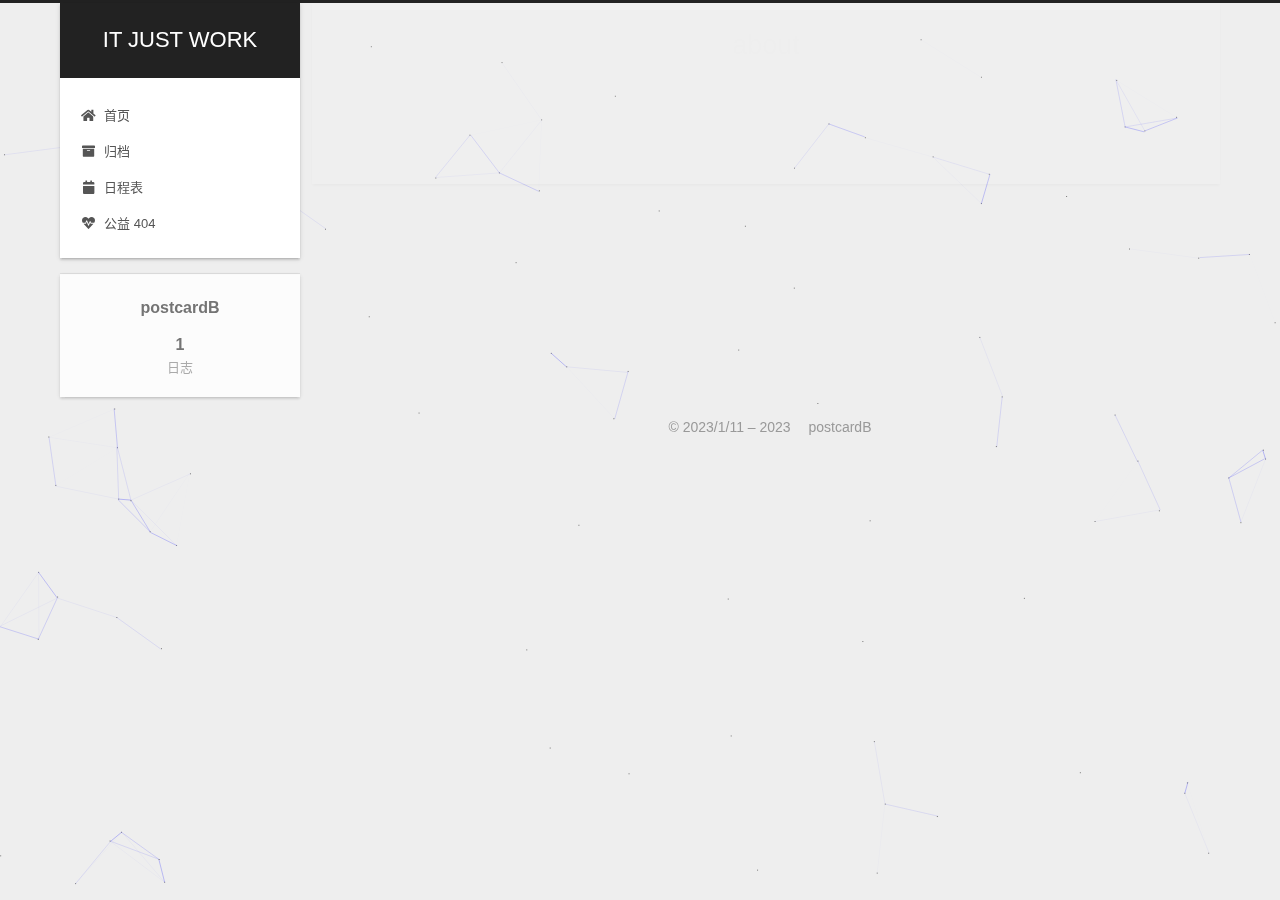
==== commit 3645776f: "Site updated: 2023-01-11 19:39:14" ====
--- a/about/index.html
+++ b/about/index.html
@@ -17,7 +17,7 @@
 
 <script id="hexo-configurations">
     var NexT = window.NexT || {};
-    var CONFIG = {"hostname":"example.com","root":"/","scheme":"Muse","version":"7.8.0","exturl":false,"sidebar":{"position":"left","display":"post","padding":18,"offset":12,"onmobile":false},"copycode":{"enable":false,"show_result":false,"style":null},"back2top":{"enable":true,"sidebar":false,"scrollpercent":false},"bookmark":{"enable":false,"color":"#222","save":"auto"},"fancybox":false,"mediumzoom":false,"lazyload":false,"pangu":false,"comments":{"style":"tabs","active":null,"storage":true,"lazyload":false,"nav":null},"algolia":{"hits":{"per_page":10},"labels":{"input_placeholder":"Search for Posts","hits_empty":"We didn't find any results for the search: ${query}","hits_stats":"${hits} results found in ${time} ms"}},"localsearch":{"enable":false,"trigger":"auto","top_n_per_article":1,"unescape":false,"preload":false},"motion":{"enable":true,"async":false,"transition":{"post_block":"fadeIn","post_header":"slideDownIn","post_body":"slideDownIn","coll_header":"slideLeftIn","sidebar":"slideUpIn"}}};
+    var CONFIG = {"hostname":"example.com","root":"/","scheme":"Gemini","version":"7.8.0","exturl":false,"sidebar":{"position":"left","display":"post","padding":18,"offset":12,"onmobile":false},"copycode":{"enable":false,"show_result":false,"style":null},"back2top":{"enable":true,"sidebar":false,"scrollpercent":false},"bookmark":{"enable":false,"color":"#222","save":"auto"},"fancybox":false,"mediumzoom":false,"lazyload":false,"pangu":false,"comments":{"style":"tabs","active":null,"storage":true,"lazyload":false,"nav":null},"algolia":{"hits":{"per_page":10},"labels":{"input_placeholder":"Search for Posts","hits_empty":"We didn't find any results for the search: ${query}","hits_stats":"${hits} results found in ${time} ms"}},"localsearch":{"enable":false,"trigger":"auto","top_n_per_article":1,"unescape":false,"preload":false},"motion":{"enable":true,"async":false,"transition":{"post_block":"fadeIn","post_header":"slideDownIn","post_body":"slideDownIn","coll_header":"slideLeftIn","sidebar":"slideUpIn"}}};
   </script>
 
   <meta property="og:type" content="website">
@@ -311,7 +311,7 @@
 <script src="/js/motion.js"></script>
 
 
-<script src="/js/schemes/muse.js"></script>
+<script src="/js/schemes/pisces.js"></script>
 
 
 <script src="/js/next-boot.js"></script>
--- a/css/main.css
+++ b/css/main.css
@@ -1,5 +1,5 @@
 :root {
-  --body-bg-color: #fff;
+  --body-bg-color: #eee;
   --content-bg-color: #fff;
   --card-bg-color: #f5f5f5;
   --text-color: #555;
@@ -11,11 +11,11 @@
   --table-row-odd-bg-color: #f9f9f9;
   --table-row-hover-bg-color: #f5f5f5;
   --menu-item-bg-color: #f5f5f5;
-  --btn-default-bg: #222;
-  --btn-default-color: #fff;
-  --btn-default-border-color: #222;
-  --btn-default-hover-bg: #fff;
-  --btn-default-hover-color: #222;
+  --btn-default-bg: #fff;
+  --btn-default-color: #555;
+  --btn-default-border-color: #555;
+  --btn-default-hover-bg: #222;
+  --btn-default-hover-color: #fff;
   --btn-default-hover-border-color: #222;
 }
 html {
@@ -314,7 +314,7 @@
 .btn {
   background: var(--btn-default-bg);
   border: 2px solid var(--btn-default-border-color);
-  border-radius: 0;
+  border-radius: 2px;
   color: var(--btn-default-color);
   display: inline-block;
   font-size: 0.875em;
@@ -921,16 +921,16 @@
 }
 .main-inner {
   margin: 0 auto;
-  width: 700px;
+  width: calc(100% - 20px);
 }
 @media (min-width: 1200px) {
   .main-inner {
-    width: 800px;
+    width: 1160px;
   }
 }
 @media (min-width: 1600px) {
   .main-inner {
-    width: 900px;
+    width: 73%;
   }
 }
 @media (max-width: 767px) {
@@ -943,16 +943,16 @@
 }
 .header-inner {
   margin: 0 auto;
-  width: 700px;
+  width: calc(100% - 20px);
 }
 @media (min-width: 1200px) {
   .header-inner {
-    width: 800px;
+    width: 1160px;
   }
 }
 @media (min-width: 1600px) {
   .header-inner {
-    width: 900px;
+    width: 73%;
   }
 }
 .site-brand-container {
@@ -991,7 +991,7 @@
   margin: 0;
 }
 .site-subtitle {
-  color: #999;
+  color: #ddd;
   font-size: 0.8125em;
   margin: 10px 0;
 }
@@ -1136,22 +1136,22 @@
   display: inline-block;
 }
 .site-author-image {
-  border: 2px solid #333;
+  border: 1px solid #eee;
   display: block;
   margin: 0 auto;
-  max-width: 96px;
+  max-width: 120px;
   padding: 2px;
 }
 .site-author-name {
-  color: #f5f5f5;
-  font-weight: normal;
-  margin: 5px 0 0;
+  color: var(--text-color);
+  font-weight: 600;
+  margin: 0;
   text-align: center;
 }
 .site-description {
   color: #999;
-  font-size: 1em;
-  margin-top: 5px;
+  font-size: 0.8125em;
+  margin-top: 0;
   text-align: center;
 }
 .links-of-author {
@@ -1168,7 +1168,7 @@
 }
 .links-of-author a::before,
 .links-of-author span.exturl::before {
-  background: #edb3fb;
+  background: #ffe;
   border-radius: 50%;
   content: ' ';
   display: inline-block;
@@ -1246,7 +1246,7 @@
 }
 .sidebar-nav li {
   border-bottom: 1px solid transparent;
-  color: #666;
+  color: var(--text-color);
   cursor: pointer;
   display: inline-block;
   font-size: 0.875em;
@@ -1255,14 +1255,14 @@
   margin-left: 10px;
 }
 .sidebar-nav li:hover {
-  color: #f5f5f5;
+  color: #fc6423;
 }
 .sidebar-nav .sidebar-nav-active {
-  border-bottom-color: #87daff;
-  color: #87daff;
+  border-bottom-color: #fc6423;
+  color: #fc6423;
 }
 .sidebar-nav .sidebar-nav-active:hover {
-  color: #87daff;
+  color: #fc6423;
 }
 .sidebar-panel {
   display: none;
@@ -1291,7 +1291,7 @@
   }
 }
 .sidebar-toggle:hover .toggle-line {
-  background: #87daff;
+  background: #fc6423;
 }
 .post-toc {
   font-size: 0.875em;
@@ -1330,14 +1330,14 @@
   display: block;
 }
 .post-toc .nav .active > a {
-  border-bottom-color: #87daff;
-  color: #87daff;
+  border-bottom-color: #fc6423;
+  color: #fc6423;
 }
 .post-toc .nav .active-current > a {
-  color: #87daff;
+  color: #fc6423;
 }
 .post-toc .nav .active-current > a:hover {
-  color: #87daff;
+  color: #fc6423;
 }
 .site-state {
   display: flex;
@@ -1352,20 +1352,20 @@
   padding: 0 15px;
 }
 .site-state-item:not(:first-child) {
-  border-left: 1px solid #333;
+  border-left: 1px solid #eee;
 }
 .site-state-item a {
   border-bottom: none;
 }
 .site-state-item-count {
   display: block;
-  font-size: 1.25em;
+  font-size: 1em;
   font-weight: 600;
   text-align: center;
 }
 .site-state-item-name {
-  color: inherit;
-  font-size: 0.875em;
+  color: #999;
+  font-size: 0.8125em;
 }
 .footer {
   color: #999;
@@ -1382,16 +1382,16 @@
   box-sizing: border-box;
   margin: 0 auto;
   text-align: center;
-  width: 700px;
+  width: calc(100% - 20px);
 }
 @media (min-width: 1200px) {
   .footer-inner {
-    width: 800px;
+    width: 1160px;
   }
 }
 @media (min-width: 1600px) {
   .footer-inner {
-    width: 900px;
+    width: 73%;
   }
 }
 .languages {
@@ -1489,7 +1489,7 @@
   color: #fff;
   cursor: pointer;
   left: 30px;
-  opacity: 1;
+  opacity: 0.6;
   padding: 0 6px;
   position: fixed;
   transition-property: bottom;
@@ -1500,10 +1500,10 @@
   display: none;
 }
 .back-to-top:hover {
-  color: #87daff;
+  color: #fc6423;
 }
 .back-to-top.back-to-top-on {
-  bottom: 19px;
+  bottom: 30px;
 }
 @media (max-width: 991px) {
   .back-to-top {
@@ -2141,151 +2141,425 @@
 .tag-cloud a:hover {
   color: var(--link-hover-color) !important;
 }
-@media (max-width: 767px) {
-  .header-inner,
-  .main-inner,
+.header {
+  margin: 0 auto;
+  position: relative;
+  width: calc(100% - 20px);
+}
+@media (min-width: 1200px) {
+  .header {
+    width: 1160px;
+  }
+}
+@media (min-width: 1600px) {
+  .header {
+    width: 73%;
+  }
+}
+@media (max-width: 991px) {
+  .header {
+    width: auto;
+  }
+}
+.header-inner {
+  background: var(--content-bg-color);
+  border-radius: initial;
+  box-shadow: 0 2px 2px 0 rgba(0,0,0,0.12), 0 3px 1px -2px rgba(0,0,0,0.06), 0 1px 5px 0 rgba(0,0,0,0.12);
+  overflow: hidden;
+  padding: 0;
+  position: absolute;
+  top: 0;
+  width: 240px;
+}
+@media (min-width: 1200px) {
+  .header-inner {
+    width: 240px;
+  }
+}
+@media (max-width: 991px) {
+  .header-inner {
+    border-radius: initial;
+    position: relative;
+    width: auto;
+  }
+}
+.main-inner {
+  align-items: flex-start;
+  display: flex;
+  justify-content: space-between;
+  flex-direction: row-reverse;
+}
+@media (max-width: 991px) {
+  .main-inner {
+    width: auto;
+  }
+}
+.content-wrap {
+  background: var(--content-bg-color);
+  border-radius: initial;
+  box-shadow: 0 2px 2px 0 rgba(0,0,0,0.12), 0 3px 1px -2px rgba(0,0,0,0.06), 0 1px 5px 0 rgba(0,0,0,0.12);
+  box-sizing: border-box;
+  padding: 40px;
+  width: calc(100% - 252px);
+}
+@media (max-width: 991px) {
+  .content-wrap {
+    border-radius: initial;
+    padding: 20px;
+    width: 100%;
+  }
+}
+.footer-inner {
+  padding-left: 260px;
+}
+.back-to-top {
+  left: auto;
+  right: 30px;
+}
+@media (max-width: 991px) {
+  .back-to-top {
+    right: 20px;
+  }
+}
+@media (max-width: 991px) {
   .footer-inner {
+    padding-left: 0;
+    padding-right: 0;
     width: auto;
   }
 }
-.header-inner {
-  padding-top: 100px;
-}
-@media (max-width: 767px) {
-  .header-inner {
-    padding-top: 50px;
-  }
-}
-.main-inner {
-  padding-bottom: 60px;
-}
-.content {
-  padding-top: 70px;
-}
-@media (max-width: 767px) {
-  .content {
-    padding-top: 35px;
-  }
-}
-embed {
+.site-brand-container {
+  background: #222;
+}
+@media (max-width: 991px) {
+  .site-brand-container {
+    box-shadow: 0 0 16px rgba(0,0,0,0.5);
+  }
+}
+.site-meta {
+  padding: 20px 0;
+}
+.brand {
+  padding: 0;
+}
+.site-subtitle {
+  margin: 10px 10px 0;
+}
+.custom-logo-image {
+  margin-top: 20px;
+}
+@media (max-width: 991px) {
+  .custom-logo-image {
+    display: none;
+  }
+}
+@media (min-width: 768px) and (max-width: 991px) {
+  .site-nav-toggle,
+  .site-nav-right {
+    display: flex;
+    flex-direction: column;
+    justify-content: center;
+  }
+}
+.site-nav-toggle .toggle,
+.site-nav-right .toggle {
+  color: #fff;
+}
+.site-nav-toggle .toggle .toggle-line,
+.site-nav-right .toggle .toggle-line {
+  background: #fff;
+}
+@media (min-width: 768px) and (max-width: 991px) {
+  .site-nav {
+    display: none;
+  }
+}
+.menu .menu-item {
   display: block;
-  margin: 0 auto 25px auto;
-}
-.custom-logo .site-meta-headline {
-  text-align: center;
-}
-.custom-logo .site-title {
-  color: #222;
-  margin: 10px auto 0;
-}
-.custom-logo .site-title a {
-  border: 0;
-}
-.custom-logo-image {
-  background: #fff;
-  margin: 0 auto;
-  max-width: 150px;
-  padding: 5px;
-}
-.brand {
-  background: var(--btn-default-bg);
-}
-@media (max-width: 767px) {
-  .site-nav {
-    border-bottom: 1px solid #ddd;
-    border-top: 1px solid #ddd;
-    left: 0;
-    margin: 0;
-    padding: 0;
-    width: 100%;
-  }
-}
-@media (max-width: 767px) {
-  .menu {
-    text-align: left;
-  }
-}
-.menu-item-active a,
-.menu .menu-item a:hover,
-.menu .menu-item span.exturl:hover {
-  background: transparent;
-  border-bottom: 1px solid var(--link-hover-color) !important;
-}
-@media (max-width: 767px) {
-  .menu-item-active a,
-  .menu .menu-item a:hover,
-  .menu .menu-item span.exturl:hover {
-    border-bottom: 1px dotted #ddd !important;
-  }
-}
-@media (max-width: 767px) {
-  .menu .menu-item {
-    margin: 0 10px;
-  }
+  margin: 0;
 }
 .menu .menu-item a,
 .menu .menu-item span.exturl {
-  border-bottom: 1px solid transparent;
-}
-@media (max-width: 767px) {
-  .menu .menu-item a,
-  .menu .menu-item span.exturl {
-    padding: 5px 10px;
-  }
-}
-@media (min-width: 768px) {
-  .menu .menu-item .fa,
-  .menu .menu-item .fab,
-  .menu .menu-item .far,
-  .menu .menu-item .fas {
-    display: block;
-    line-height: 2;
-    margin-right: 0;
-    width: 100%;
+  padding: 5px 20px;
+  position: relative;
+  text-align: left;
+  transition-property: background-color;
+}
+@media (max-width: 991px) {
+  .menu .menu-item.menu-item-search {
+    display: none;
   }
 }
 .menu .menu-item .badge {
-  background: #eee;
-  padding: 1px 4px;
+  background: #ccc;
+  border-radius: 10px;
+  color: #fff;
+  float: right;
+  padding: 2px 5px;
+  text-shadow: 1px 1px 0 rgba(0,0,0,0.1);
+  vertical-align: middle;
+}
+.main-menu .menu-item-active a::after {
+  background: #bbb;
+  border-radius: 50%;
+  content: ' ';
+  height: 6px;
+  margin-top: -3px;
+  position: absolute;
+  right: 15px;
+  top: 50%;
+  width: 6px;
 }
 .sub-menu {
-  margin: 10px 0;
+  background: var(--content-bg-color);
+  border-bottom: 1px solid #ddd;
+  margin: 0;
+  padding: 6px 0;
 }
 .sub-menu .menu-item {
   display: inline-block;
 }
+.sub-menu .menu-item a,
+.sub-menu .menu-item span.exturl {
+  background: transparent;
+  margin: 5px 10px;
+  padding: initial;
+}
+.sub-menu .menu-item a:hover,
+.sub-menu .menu-item span.exturl:hover {
+  background: transparent;
+  color: #fc6423;
+}
+.sub-menu .menu-item-active a {
+  border-bottom-color: #fc6423;
+  color: #fc6423;
+}
+.sub-menu .menu-item-active a:hover {
+  border-bottom-color: #fc6423;
+}
 .sidebar {
-  left: -320px;
-}
-.sidebar.sidebar-active {
-  left: 0;
-}
-.sidebar {
-  width: 320px;
-  z-index: 1200;
-  transition-delay: 0s;
-  transition-duration: 0.2s;
-  transition-timing-function: ease-out;
-}
-.sidebar a,
-.sidebar span.exturl {
-  border-bottom-color: #555;
-  color: #999;
-}
-.sidebar a:hover,
-.sidebar span.exturl:hover {
-  border-bottom-color: #eee;
-  color: #eee;
-}
-.links-of-blogroll-item {
-  padding: 2px 10px;
-}
-.links-of-blogroll-item a,
-.links-of-blogroll-item span.exturl {
+  background: var(--body-bg-color);
+  box-shadow: none;
+  margin-top: 100%;
+  position: static;
+  width: 240px;
+}
+@media (max-width: 991px) {
+  .sidebar {
+    display: none;
+  }
+}
+.sidebar-toggle {
+  display: none;
+}
+.sidebar-inner {
+  background: var(--content-bg-color);
+  border-radius: initial;
+  box-shadow: 0 2px 2px 0 rgba(0,0,0,0.12), 0 3px 1px -2px rgba(0,0,0,0.06), 0 1px 5px 0 rgba(0,0,0,0.12), 0 -1px 0.5px 0 rgba(0,0,0,0.09);
+  box-sizing: border-box;
+  color: var(--text-color);
+  width: 240px;
+  opacity: 0;
+}
+.sidebar-inner.affix {
+  position: fixed;
+  top: 12px;
+}
+.sidebar-inner.affix-bottom {
+  position: absolute;
+}
+.site-state-item {
+  padding: 0 10px;
+}
+.sidebar-button {
+  border-bottom: 1px dotted #ccc;
+  border-top: 1px dotted #ccc;
+  margin-top: 10px;
+  text-align: center;
+}
+.sidebar-button a {
+  border: 0;
+  color: #fc6423;
+  display: block;
+}
+.sidebar-button a:hover {
+  background: none;
+  border: 0;
+  color: #e34603;
+}
+.sidebar-button a:hover .fa,
+.sidebar-button a:hover .fab,
+.sidebar-button a:hover .far,
+.sidebar-button a:hover .fas {
+  color: #e34603;
+}
+.links-of-author {
+  display: flex;
+  flex-wrap: wrap;
+  margin-top: 10px;
+  justify-content: center;
+}
+.links-of-author-item {
+  margin: 5px 0 0;
+  width: 50%;
+}
+.links-of-author-item a,
+.links-of-author-item span.exturl {
   box-sizing: border-box;
   display: inline-block;
-  max-width: 280px;
+  margin-bottom: 0;
+  margin-right: 0;
+  max-width: 216px;
   overflow: hidden;
+  padding: 0 5px;
   text-overflow: ellipsis;
   white-space: nowrap;
 }
+.links-of-author-item a,
+.links-of-author-item span.exturl {
+  border-bottom: none;
+  display: block;
+  text-decoration: none;
+}
+.links-of-author-item a::before,
+.links-of-author-item span.exturl::before {
+  display: none;
+}
+.links-of-author-item a:hover,
+.links-of-author-item span.exturl:hover {
+  background: var(--body-bg-color);
+  border-radius: 4px;
+}
+.links-of-author-item .fa,
+.links-of-author-item .fab,
+.links-of-author-item .far,
+.links-of-author-item .fas {
+  margin-right: 2px;
+}
+.links-of-blogroll-item {
+  padding: 0;
+}
+.content-wrap {
+  background: initial;
+  box-shadow: initial;
+  padding: initial;
+}
+.post-block {
+  background: var(--content-bg-color);
+  border-radius: initial;
+  box-shadow: 0 2px 2px 0 rgba(0,0,0,0.12), 0 3px 1px -2px rgba(0,0,0,0.06), 0 1px 5px 0 rgba(0,0,0,0.12);
+  padding: 40px;
+}
+.post-block + .post-block {
+  border-radius: initial;
+  box-shadow: 0 2px 2px 0 rgba(0,0,0,0.12), 0 3px 1px -2px rgba(0,0,0,0.06), 0 1px 5px 0 rgba(0,0,0,0.12), 0 -1px 0.5px 0 rgba(0,0,0,0.09);
+  margin-top: 12px;
+}
+.comments {
+  background: var(--content-bg-color);
+  border-radius: initial;
+  box-shadow: 0 2px 2px 0 rgba(0,0,0,0.12), 0 3px 1px -2px rgba(0,0,0,0.06), 0 1px 5px 0 rgba(0,0,0,0.12), 0 -1px 0.5px 0 rgba(0,0,0,0.09);
+  margin-top: 12px;
+  padding: 40px;
+}
+.tabs-comment {
+  margin-top: 1em;
+}
+.content {
+  padding-top: initial;
+}
+.post-eof {
+  display: none;
+}
+.pagination {
+  background: var(--content-bg-color);
+  border-radius: initial;
+  border-top: initial;
+  box-shadow: 0 2px 2px 0 rgba(0,0,0,0.12), 0 3px 1px -2px rgba(0,0,0,0.06), 0 1px 5px 0 rgba(0,0,0,0.12), 0 -1px 0.5px 0 rgba(0,0,0,0.09);
+  margin: 12px 0 0;
+  padding: 10px 0 10px;
+}
+.pagination .prev,
+.pagination .next,
+.pagination .page-number {
+  margin-bottom: initial;
+  top: initial;
+}
+.main {
+  padding-bottom: initial;
+}
+.footer {
+  bottom: auto;
+}
+.sub-menu {
+  border-bottom: initial;
+  box-shadow: 0 2px 2px 0 rgba(0,0,0,0.12), 0 3px 1px -2px rgba(0,0,0,0.06), 0 1px 5px 0 rgba(0,0,0,0.12);
+}
+.sub-menu + .content .post-block {
+  box-shadow: 0 2px 2px 0 rgba(0,0,0,0.12), 0 3px 1px -2px rgba(0,0,0,0.06), 0 1px 5px 0 rgba(0,0,0,0.12), 0 -1px 0.5px 0 rgba(0,0,0,0.09);
+  margin-top: 12px;
+}
+@media (min-width: 768px) and (max-width: 991px) {
+  .sub-menu + .content .post-block {
+    margin-top: 10px;
+  }
+}
+@media (max-width: 767px) {
+  .sub-menu + .content .post-block {
+    margin-top: 8px;
+  }
+}
+.post-body h1,
+.post-body h2 {
+  border-bottom: 1px solid #eee;
+}
+.post-body h3 {
+  border-bottom: 1px dotted #eee;
+}
+@media (min-width: 768px) and (max-width: 991px) {
+  .content-wrap {
+    padding: 10px;
+  }
+  .posts-expand .post-button {
+    margin-top: 20px;
+  }
+  .post-block {
+    border-radius: initial;
+    box-shadow: 0 2px 2px 0 rgba(0,0,0,0.12), 0 3px 1px -2px rgba(0,0,0,0.06), 0 1px 5px 0 rgba(0,0,0,0.12), 0 -1px 0.5px 0 rgba(0,0,0,0.09);
+    padding: 20px;
+  }
+  .post-block + .post-block {
+    margin-top: 10px;
+  }
+  .comments {
+    margin-top: 10px;
+    padding: 10px 20px;
+  }
+  .pagination {
+    margin: 10px 0 0;
+  }
+}
+@media (max-width: 767px) {
+  .content-wrap {
+    padding: 8px;
+  }
+  .posts-expand .post-button {
+    margin: 12px 0;
+  }
+  .post-block {
+    border-radius: initial;
+    box-shadow: 0 2px 2px 0 rgba(0,0,0,0.12), 0 3px 1px -2px rgba(0,0,0,0.06), 0 1px 5px 0 rgba(0,0,0,0.12), 0 -1px 0.5px 0 rgba(0,0,0,0.09);
+    min-height: auto;
+    padding: 12px;
+  }
+  .post-block + .post-block {
+    margin-top: 8px;
+  }
+  .comments {
+    margin-top: 8px;
+    padding: 10px 12px;
+  }
+  .pagination {
+    margin: 8px 0 0;
+  }
+}
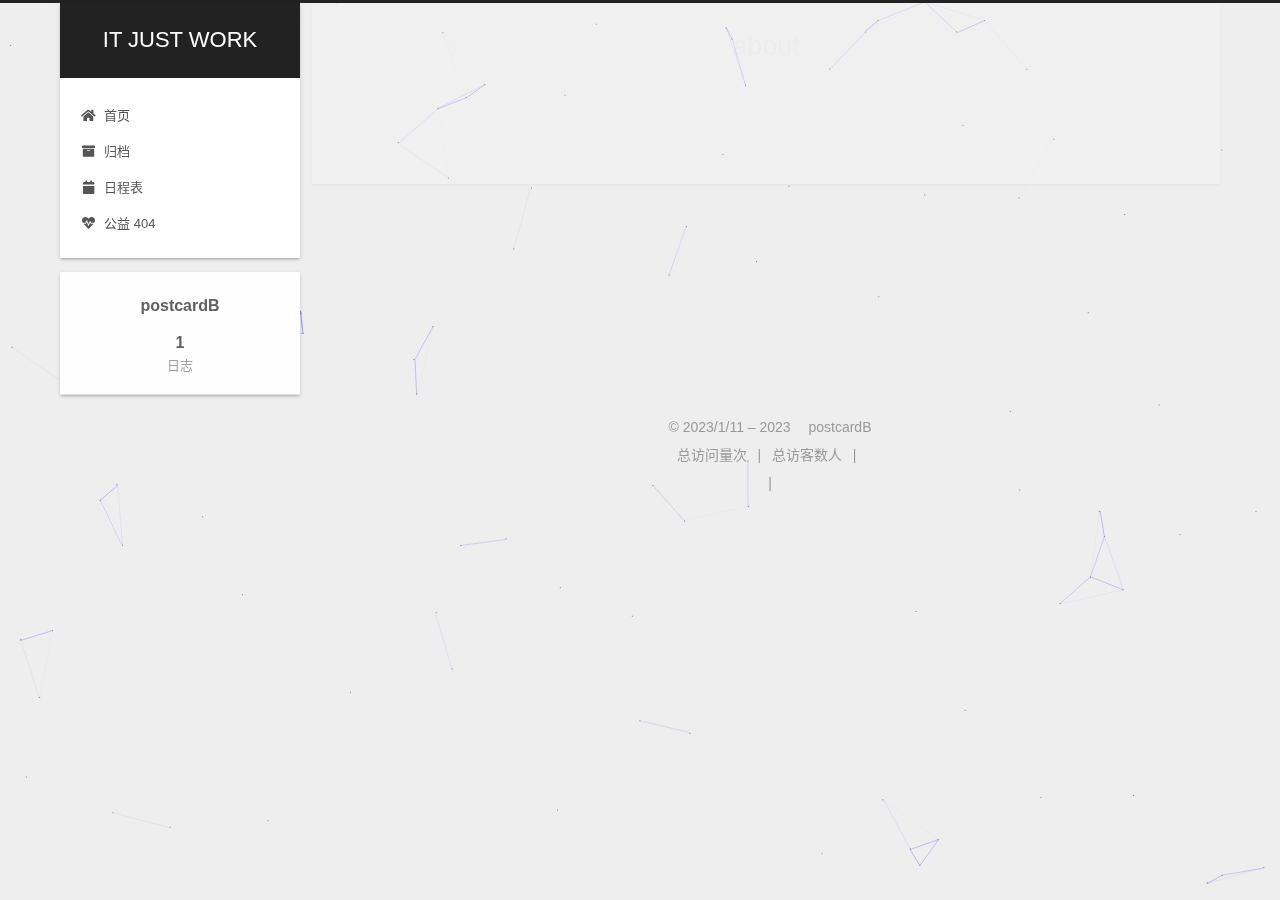
==== commit 933198b2: "Site updated: 2023-01-11 20:44:27" ====
--- a/about/index.html
+++ b/about/index.html
@@ -286,7 +286,57 @@
   <span class="author" itemprop="copyrightHolder">postcardB</span>
 </div>
 
+
+    <script async src="//dn-lbstatics.qbox.me/busuanzi/2.3/busuanzi.pure.mini.js"></script>
+
+    <span id="busuanzi_container_site_pv">总访问量<span id="busuanzi_value_site_pv"></span>次</span>
+    <span class="post-meta-divider">|</span>
+    <span id="busuanzi_container_site_uv">总访客数<span id="busuanzi_value_site_uv"></span>人</span>
+    <span class="post-meta-divider">|</span>
+<!-- 不蒜子计数初始值纠正 -->
+<script>
+$(document).ready(function() {
+
+    var int = setInterval(fixCount, 50);  // 50ms周期检测函数
+    var countOffset = 0;  // 初始化首次数据
+
+    function fixCount() {            
+       if (document.getElementById("busuanzi_container_site_pv").style.display != "none")
+        {
+            $("#busuanzi_value_site_pv").html(parseInt($("#busuanzi_value_site_pv").html()) + countOffset); 
+            clearInterval(int);
+        }                  
+        if ($("#busuanzi_container_site_pv").css("display") != "none")
+        {
+            $("#busuanzi_value_site_uv").html(parseInt($("#busuanzi_value_site_uv").html()) + countOffset); // 加上初始数据 
+            clearInterval(int); // 停止检测
+        }  
+    }
+       	
+});
+</script> 
+
         
+<div class="busuanzi-count">
+  <script async src="https://busuanzi.ibruce.info/busuanzi/2.3/busuanzi.pure.mini.js"></script>
+    <span class="post-meta-item" id="busuanzi_container_site_uv" style="display: none;">
+      <span class="post-meta-item-icon">
+        <i class="fa fa-user"></i>
+      </span>
+      <span class="site-uv" title="总访客量">
+        <span id="busuanzi_value_site_uv"></span>
+      </span>
+    </span>
+    <span class="post-meta-divider">|</span>
+    <span class="post-meta-item" id="busuanzi_container_site_pv" style="display: none;">
+      <span class="post-meta-item-icon">
+        <i class="fa fa-eye"></i>
+      </span>
+      <span class="site-pv" title="总访问量">
+        <span id="busuanzi_value_site_pv"></span>
+      </span>
+    </span>
+</div>
 
 
 
--- a/css/main.css
+++ b/css/main.css
@@ -1168,7 +1168,7 @@
 }
 .links-of-author a::before,
 .links-of-author span.exturl::before {
-  background: #ffe;
+  background: #77f924;
   border-radius: 50%;
   content: ' ';
   display: inline-block;
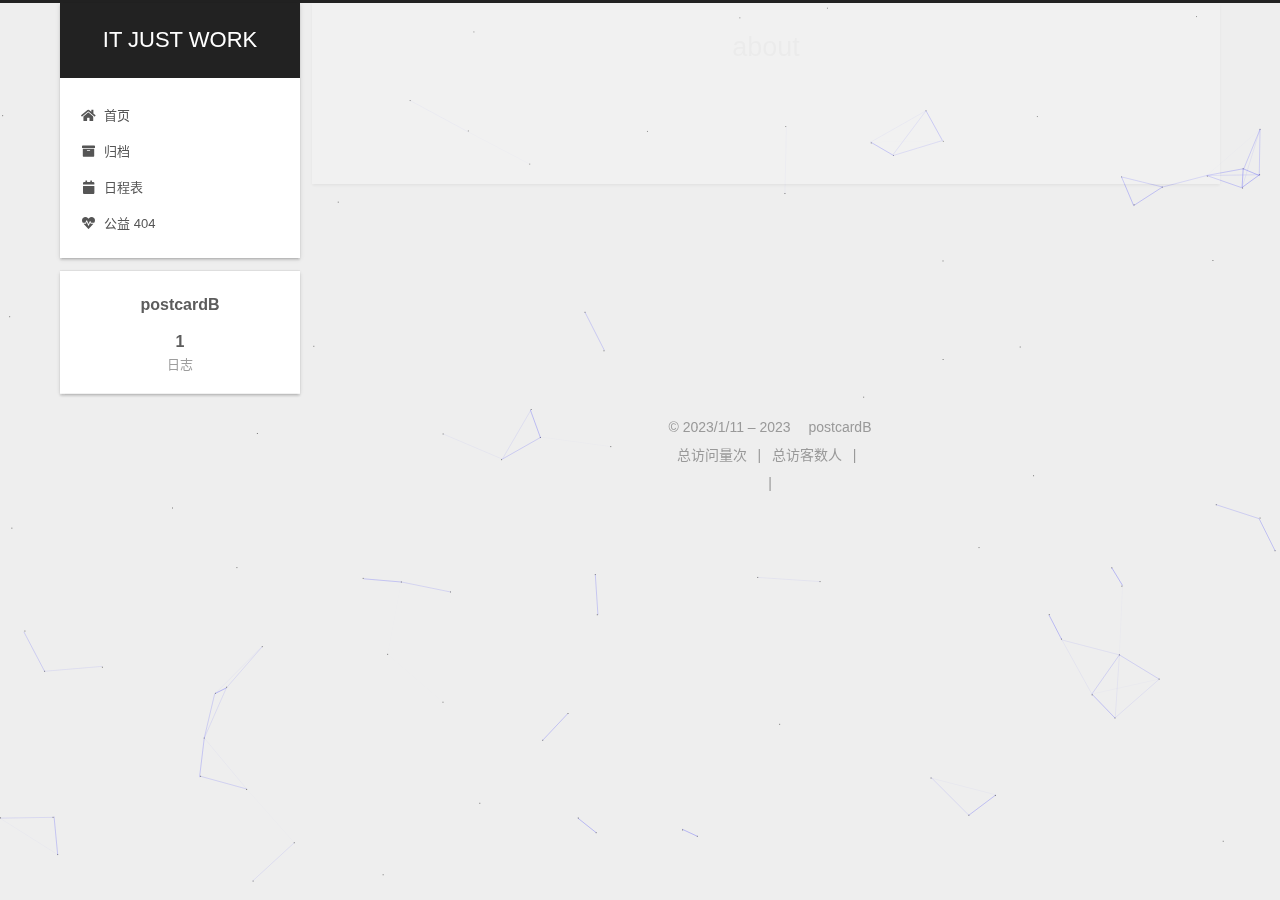
==== commit 2a129611: "Site updated: 2023-01-13 11:45:12" ====
--- a/about/index.html
+++ b/about/index.html
@@ -287,7 +287,7 @@
 </div>
 
 
-    <script async src="//dn-lbstatics.qbox.me/busuanzi/2.3/busuanzi.pure.mini.js"></script>
+    <script async src="//busuanzi.ibruce.info/busuanzi/2.3/busuanzi.pure.mini.js"></script>
 
     <span id="busuanzi_container_site_pv">总访问量<span id="busuanzi_value_site_pv"></span>次</span>
     <span class="post-meta-divider">|</span>
--- a/css/main.css
+++ b/css/main.css
@@ -1141,6 +1141,7 @@
   margin: 0 auto;
   max-width: 120px;
   padding: 2px;
+  border-radius: 50%;
 }
 .site-author-name {
   color: var(--text-color);
@@ -1168,7 +1169,7 @@
 }
 .links-of-author a::before,
 .links-of-author span.exturl::before {
-  background: #77f924;
+  background: #ffff3e;
   border-radius: 50%;
   content: ' ';
   display: inline-block;
@@ -1962,6 +1963,21 @@
 #qr p {
   text-align: center;
 }
+.post-copyright {
+  background: var(--card-bg-color);
+  border-left: 3px solid #ff2a2a;
+  list-style: none;
+  margin: 2em 0 0;
+  padding: 0.5em 1em;
+}
+.post-body p a {
+  color: #0593d3;
+  border-bottom: none;
+}
+.post-body p a:hover {
+  color: #0477ab;
+  text-decoration: underline;
+}
 .category-all-page .category-all-title {
   text-align: center;
 }
